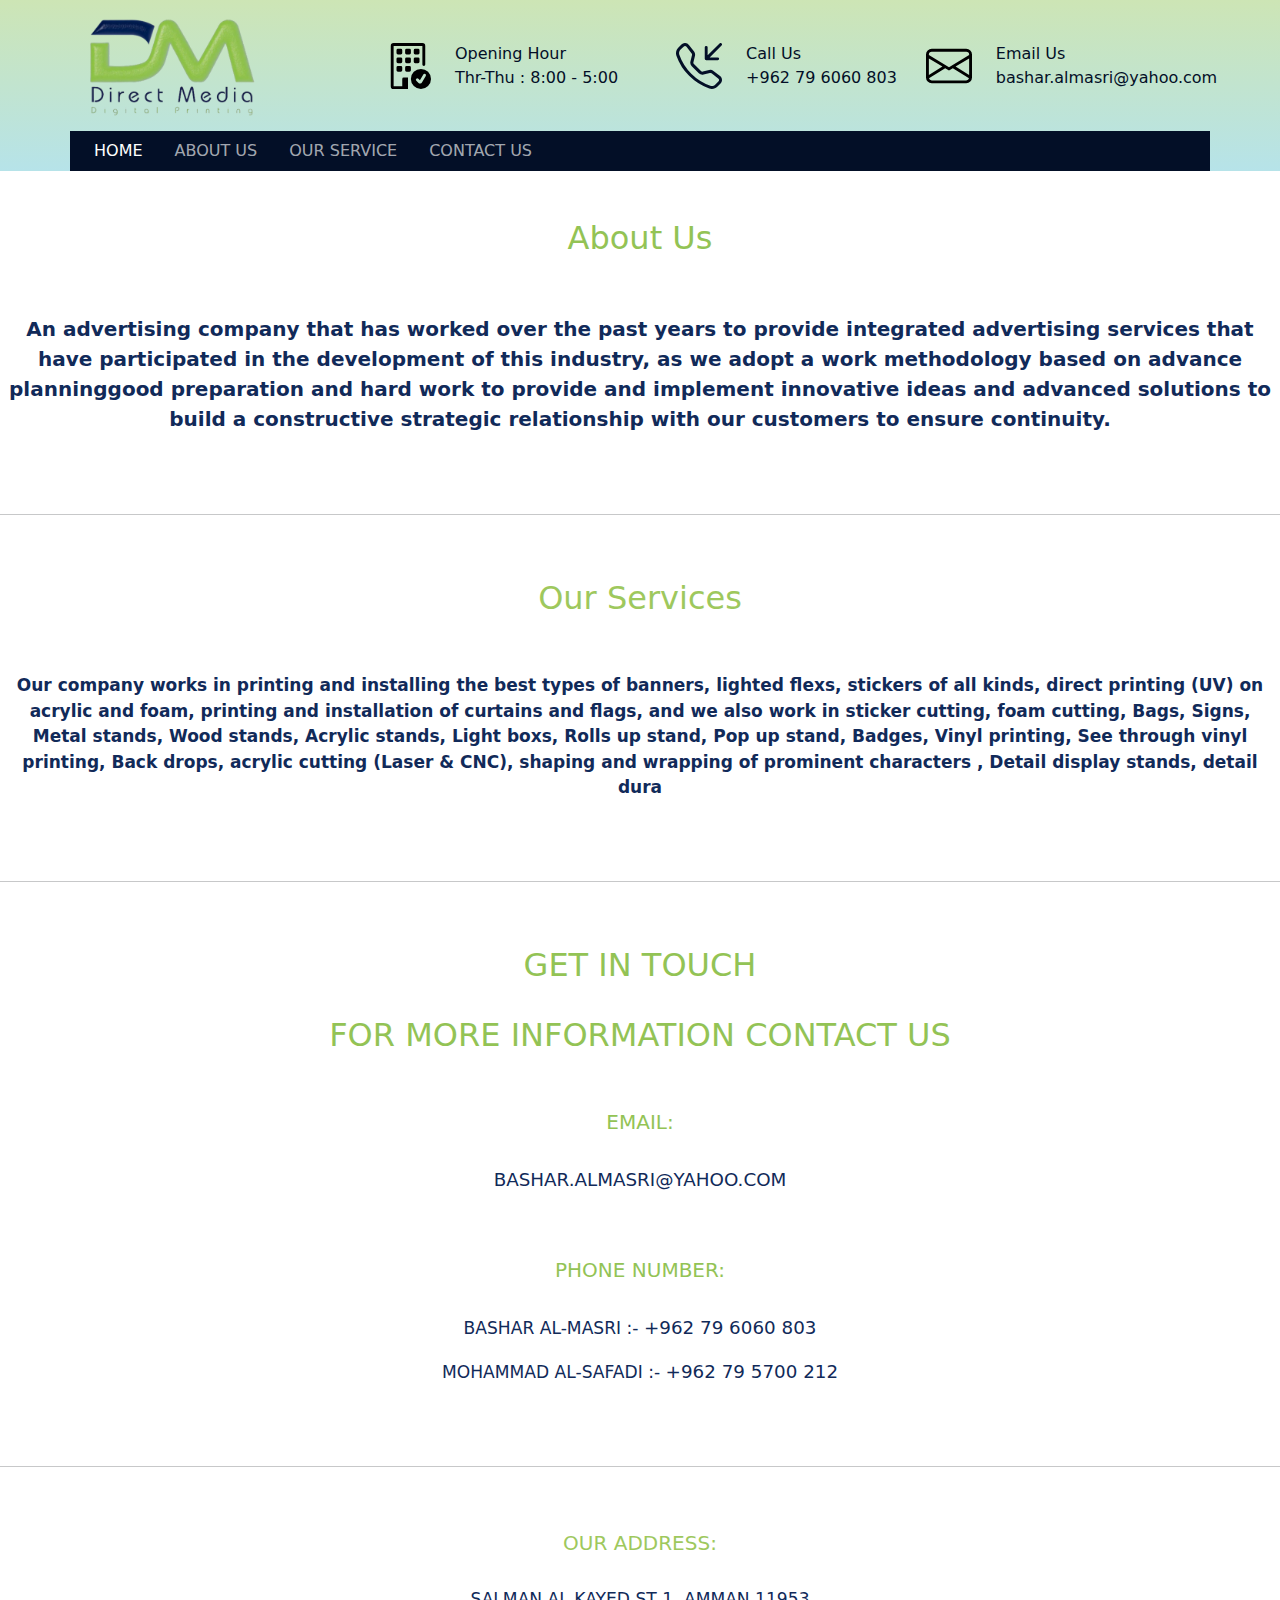
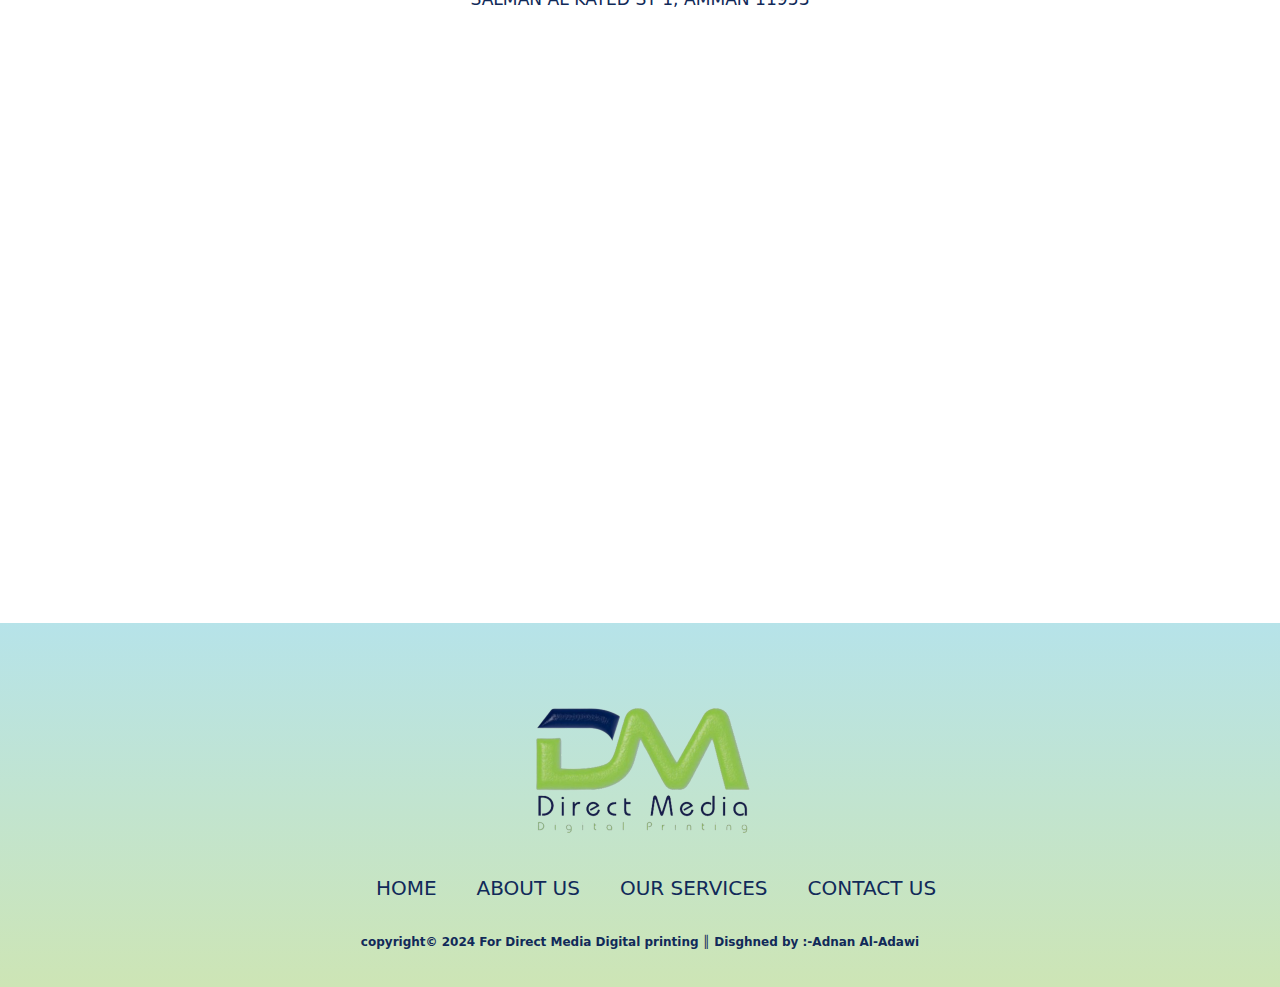
==== index.html @ 26629844 "Add files via upload" ====
<!DOCTYPE html>
<html lnag="en">

<head>    
   <title>HomePage</title>
   <meta charset="UTF-8">
    <meta http-equiv="X-UA-Compatible" content="IE=edge">
    <meta name="viewport" content="width=device-width, initial-scale=1.0">
    <link rel="stylesheet" href="footer.css">
    <link rel="stylesheet" href="navbar.css">
    <link rel="stylesheet" href="Contactus.css">
    <link rel="stylesheet" href="Aboutus.css">
    <link rel="stylesheet" href="index.css">
    <link rel="stylesheet" href="https://cdn.jsdelivr.net/npm/bootstrap@5.3.0-alpha1/dist/css/bootstrap.min.css">

  </head>
  
  <body>
    <nav>
        <div class="container-fluid p-0 bg-warning" style="background-image: linear-gradient(#cde5b5, #b6e3e9);">
            <div class="container-fluid container-lg p-0">
                <div class="textColor">
                    <div class="row justify-content-center align-items-center mx-auto">
                        <div class="col-12 col-lg-3 p-0">
                            <div class="display-3 fw-bold py-2 text-center text-lg-start d-none d-lg-block">
                                <img src="logo.png" alt="logo" style="width: 200px;">
                            </div>
                            <!-- <hr class="d-block d-lg-none"> -->
                        </div>
                        <div class="col-4 col-lg-3 sideLine">
                            <div class="d-flex justify-content-center align-items-center">
                                <div class="me-3 p-2 py-3"><img class="iconHeight"
                                        src="building-check.svg" alt="building"></div>
                                <div class="d-none d-lg-block"><span class="fw-medium">Opening Hour</span> <br>
                                    Thr-Thu : 8:00 - 5:00</div>
                            </div>
                        </div>
                        <div class="col-4 col-lg-3 sideLine">
                            <div class="d-flex justify-content-center align-items-center">
                                <a href="#">
                                    <div class="me-3 p-2 py-3"><img class="iconHeight"
                                            src="telephone-inbound.svg" alt="telephone"></div>
                                </a>
                                <div class="d-none d-lg-block"><span class="fw-medium">Call Us</span><br> +962 79 6060 803 </div>
                            </div>
                        </div>
                        <div class="col-4 col-lg-3">
                            <div class="d-flex justify-content-center align-items-center">
                                <a href="#">
                                    <div class="me-3 p-2 py-3"><img class="iconHeight"
                                            src="envelope.svg" alt=""></div>
                                </a>
                                <div class="d-none d-lg-block"><span class="fw-medium">Email Us</span><br> bashar.almasri@yahoo.com </div>
                            </div>
                        </div>
                    </div>
                </div>
                <hr class="my-0 d-lg-none">
                <div class="text-center display-3 fw-bold mb-2 d-lg-none"><img src="logo.png" alt="logo" style="width: 200px;"></div>
                <div class="navbarBgDark" data-bs-theme="dark">
                    <nav class="navbar navbar-expand-lg justify-content-center justify-content-lg-between p-0">
  
                        <button class="navbar-toggler m-3 w-100" type="button" data-bs-toggle="collapse"
                            data-bs-target="#navbarNavDropdown" aria-controls="navbarNavDropdown" aria-expanded="false"
                            aria-label="Toggle navigation">
                            <span class="navbar-toggler-icon"></span>
                        </button>
                        <div class="collapse navbar-collapse justify-content-between" id="navbarNavDropdown">
                            <ul class="navbar-nav text-uppercase ps-3">
                                <li class="nav-item">
                                    <a class="nav-link active pe-3" aria-current="page" href="index.html">Home</a>
                                </li>
                                <li class="nav-item">
                                    <a class="nav-link px-lg-3" href="About_us.html">About Us</a>
                                </li>
                                <li class="nav-item">
                                    <a class="nav-link px-lg-3" href="product-servises.html">Our Service</a>
                                </li>
                                <li class="nav-item">
                                    <a class="nav-link px-lg-3" href="Contactus.html">Contact Us</a>
                                </li>   
                                <br>
                            </ul>
                        </div>
                    </nav>
                </div>
            </div>
        </div>
    </nav>
    <br><br>
    <h1 class="center">About Us</h1>
    <br><br>
    <strong>
        <p class="center2">
            An advertising company that has worked over the past years to provide integrated advertising services
            that have participated in the development of this industry,
            as we adopt a work methodology based on advance planninggood preparation and hard work to provide and
            implement
            innovative ideas and advanced solutions to build a constructive strategic relationship with our
            customers to
            ensure continuity.
        </p>
    </strong>
    <br><br>

    <hr>
    <br><br>
    <h1 style="text-align: center; color: #9ec85d; font-size: 32px;">Our Services</h1>
    <br><br>
    <strong>
        <p style="text-align: center; color:  #112a59; font-size: 17px;">
            Our company works in printing and installing the best types of banners, lighted ﬂexs, stickers of all
            kinds,
            direct printing (UV) on acrylic and foam, printing and installation of curtains and ﬂags, and we also
            work
            in sticker cutting, foam cutting, Bags, Signs, Metal stands, Wood stands, Acrylic stands, Light boxs,
            Rolls
            up stand, Pop up stand, Badges, Vinyl printing, See through vinyl printing, Back drops, acrylic cutting
            (Laser & CNC), shaping and wrapping of prominent characters , Detail display stands, detail dura
        </p>
    </strong>
    <br><br>
    <hr>
    <br><br>
    <h1 class="headline">Get In Touch</h1>
    <br>
    <h5 class="headline">For more information contact us</h5>
    <br>
    <br>
    <h6 class="description">email:</h6>
    <br>
    <p class="email"> <a href="mailto:" class="email" onclick="email">bashar.almasri@yahoo.com</a></p>
    <br><br>
    <h6 class="description">phone number:</h6>
    <br>
    <p class="headline2">Bashar Al-masri :- <a href="tel" class="email">+962 79 6060 803</p></a>
    <p class="headline2"> Mohammad Al-safadi :- <a href="tel" class="email">+962 79 5700 212</p></a>
    <br><br>
    <hr>

    <br><br>
    <h3 class="description" style="color: #9ec85d;"> Our address:</h3>
    <br>
    <p class="headline2">Salman Al Kayed St 1, Amman 11953</p>
    <br>
    <p style="text-align: center;">
        <iframe
            src="https://www.google.com/maps/embed?pb=!1m18!1m12!1m3!1d5941.546557030898!2d35.847450406372914!3d32.012871380801194!2m3!1f0!2f0!3f0!3m2!1i1024!2i768!4f13.1!3m3!1m2!1s0x151c9f60b090972d%3A0x4ce6df03b36117eb!2sDirect%20Media!5e0!3m2!1sen!2sjo!4v1712179496249!5m2!1sen!2sjo"
            width="1000" height="500" style="border:5;" allowfullscreen="" loading="lazy"
            referrerpolicy="no-referrer-when-downgrade"></iframe>
    </p>
    <br><br>
    <script src="https://cdn.jsdelivr.net/npm/bootstrap@5.3.3/dist/js/bootstrap.bundle.min.js"
        integrity="sha384-YvpcrYf0tY3lHB60NNkmXc5s9fDVZLESaAA55NDzOxhy9GkcIdslK1eN7N6jIeHz"
        crossorigin="anonymous"></script>
    <footer>
        <div class="footerpage">
            <div class="footerlogo">
                <img class="logo" src="logo.png" alt="logo" height="150">
            </div>
            <div class="footernav">
                <ul>
                    <li><a href="index.html">Home</a></li>
                    <li><a href="About_us.html">About Us</a></li>
                    <li><a href="product-servises.html">Our Services</a></li>
                    <li><a href="Contactus.html">Contact Us</a></li>
                </ul>
            </div>

            <div class="footerboutom">
                <strong>
                    <p>copyright&copy; 2024 For Direct Media Digital printing ║ Disghned by :-Adnan Al-Adawi </p>
                </strong>
            </div>
        </div>
    </footer>
</body>

</html>
---- footer.css ----
* {
    padding: 0;
    margin: 0;
    box-sizing: border-box;
}

footer {
    background-image: linear-gradient(#b6e3e9, #cde5b5);
}

.footerpage {
    width: 100%;
    padding: 70px 20px 20px;
}

.footerlogo {
    text-align: center;
}

.footernav {
    margin: 30px;
}

.footernav ul {
    display: flex;
    justify-content: center;
    list-style-type: none;


}

.footernav ul li a {
    color: #112a59;
    margin: 20px;
    font-size: 125%;
    opacity: 1;
    transition: 0.5s;
    text-decoration: none;
    text-transform: uppercase;

}

.footernav ul li a:hover {
    color: #9ec85d;
    opacity: 1;
}

.footerboutom {
    color: #112a59;
    text-align: center;
    font-size: 75%;

}
---- navbar.css ----
body {
    font-family: "Poppins", sans-serif;
}

.textColor {
    color: #030F27;
}

.navbarBgDark {
    background: #030F27;
}

.navbar-nav .nav-link.active {
    color: #93c355;
}

.nav-link:hover {
    color: #93c355;
}

.nav-link {
    color: #fff;
}

.getBtn {
    color: #fff;
}

.sideLine {
    border-right: 1.5px solid #030F27;
}

.iconHeight {
    height: 24px;
    width: 24px;
}

@media screen and (min-width: 992px) {
    .sideLine {
        border-right: none;
    }

    .iconHeight {
        height: 46px;
        width: 46px;
    }
}
---- Contactus.css ----
.headline {
    text-align: center;
    color: #93c355;
    font-size: 200%;
    text-transform: uppercase;

}

.headline2 {
    text-align: center;
    color: #112a59;
    font-size: 107%;
    text-transform: uppercase;
}

.description {
    color: #93c355;
    text-align: center;
    font-size: 125%;
    text-transform: uppercase;
}
.email{
    text-align: center;
    color: #112a59;
    font-size: 107%;
    text-transform: uppercase;
    text-decoration: none;
    transition: 0.5s;
}
.email:hover{
    color: blue;
}
---- Aboutus.css ----
.center {
    text-align: center;
    color: #93c355;
    font-size: 200%;
}

.center2 {
    text-align: center;
    color: #112a59;
    font-size: 125%;
}
---- index.css ----
.click{
    text-align: center;
    font-size: 180%;
    color: #112a59;
    text-transform: uppercase;
    text-decoration: none;
    transition: 0.5s;
    width: 100%;
    height: 100%;
}

.click:hover{
    color: #93c355;
 width: 100%;
    height: 100%;
}
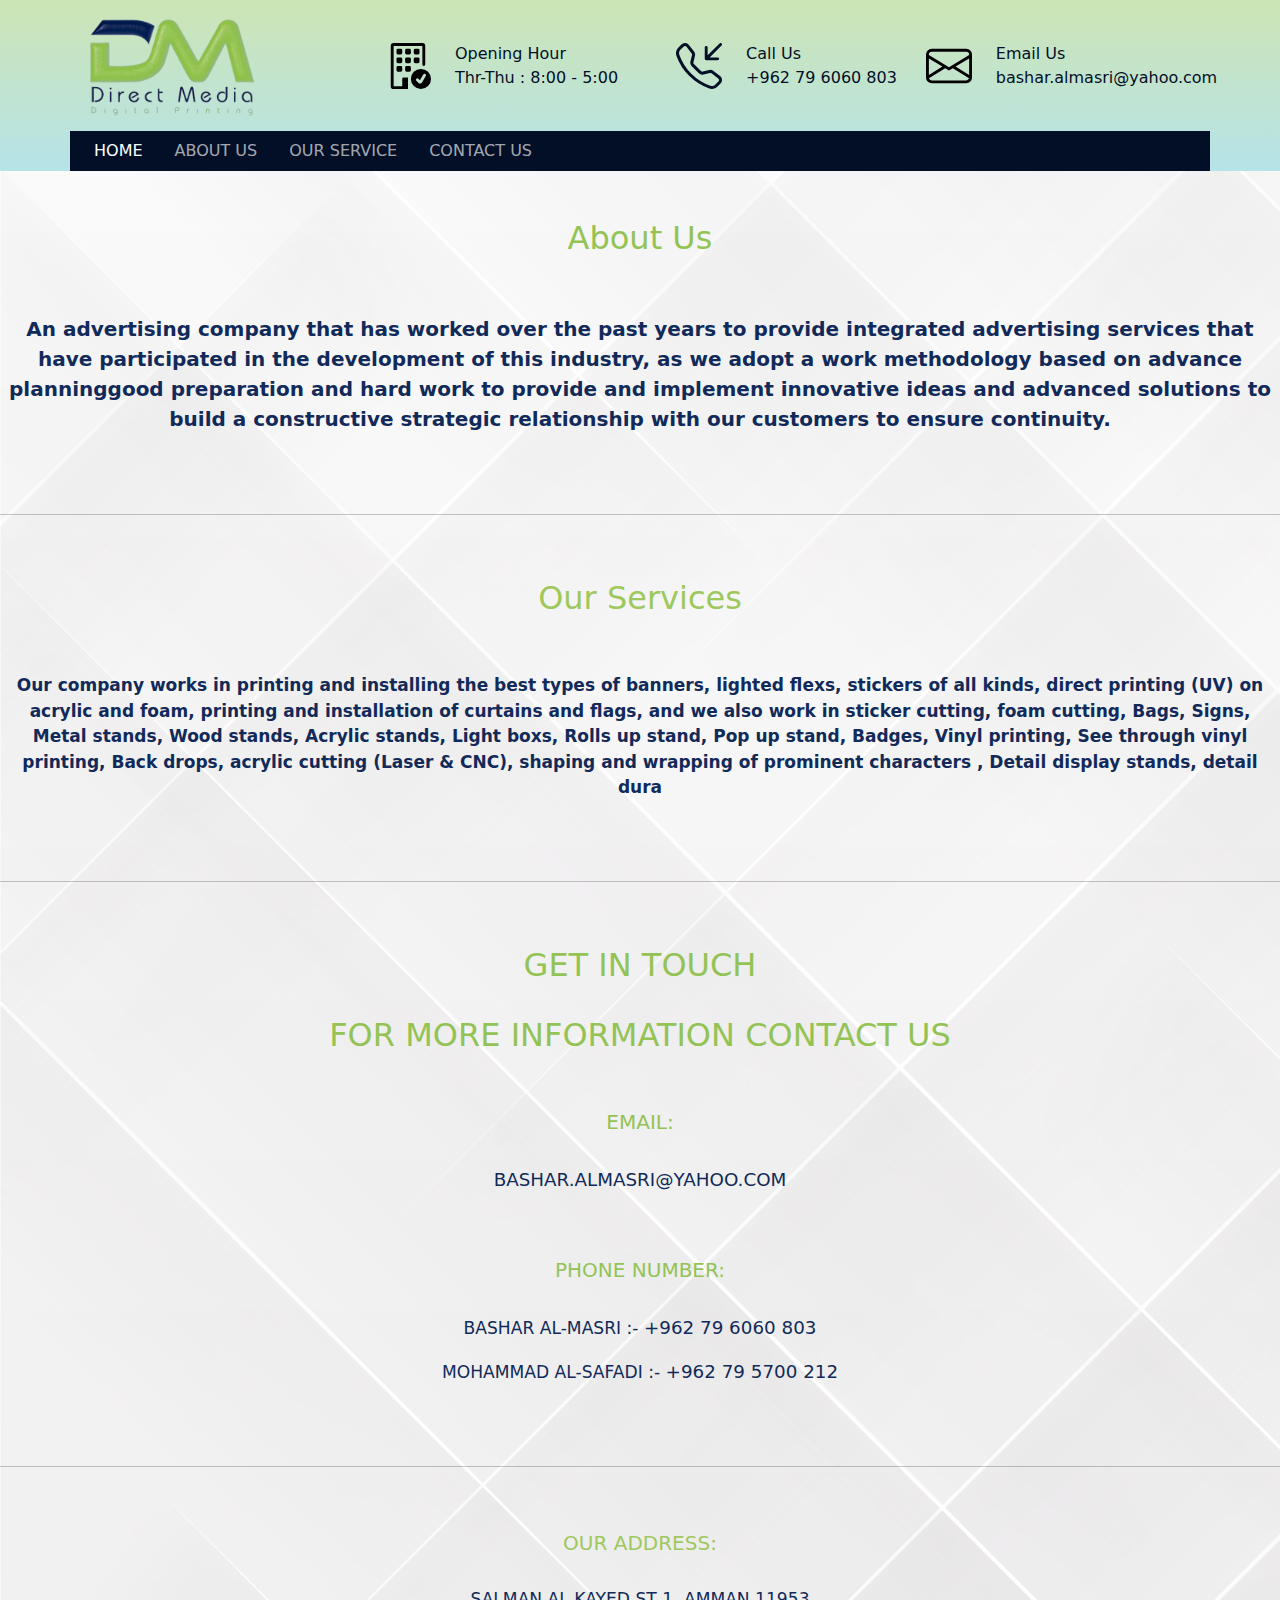
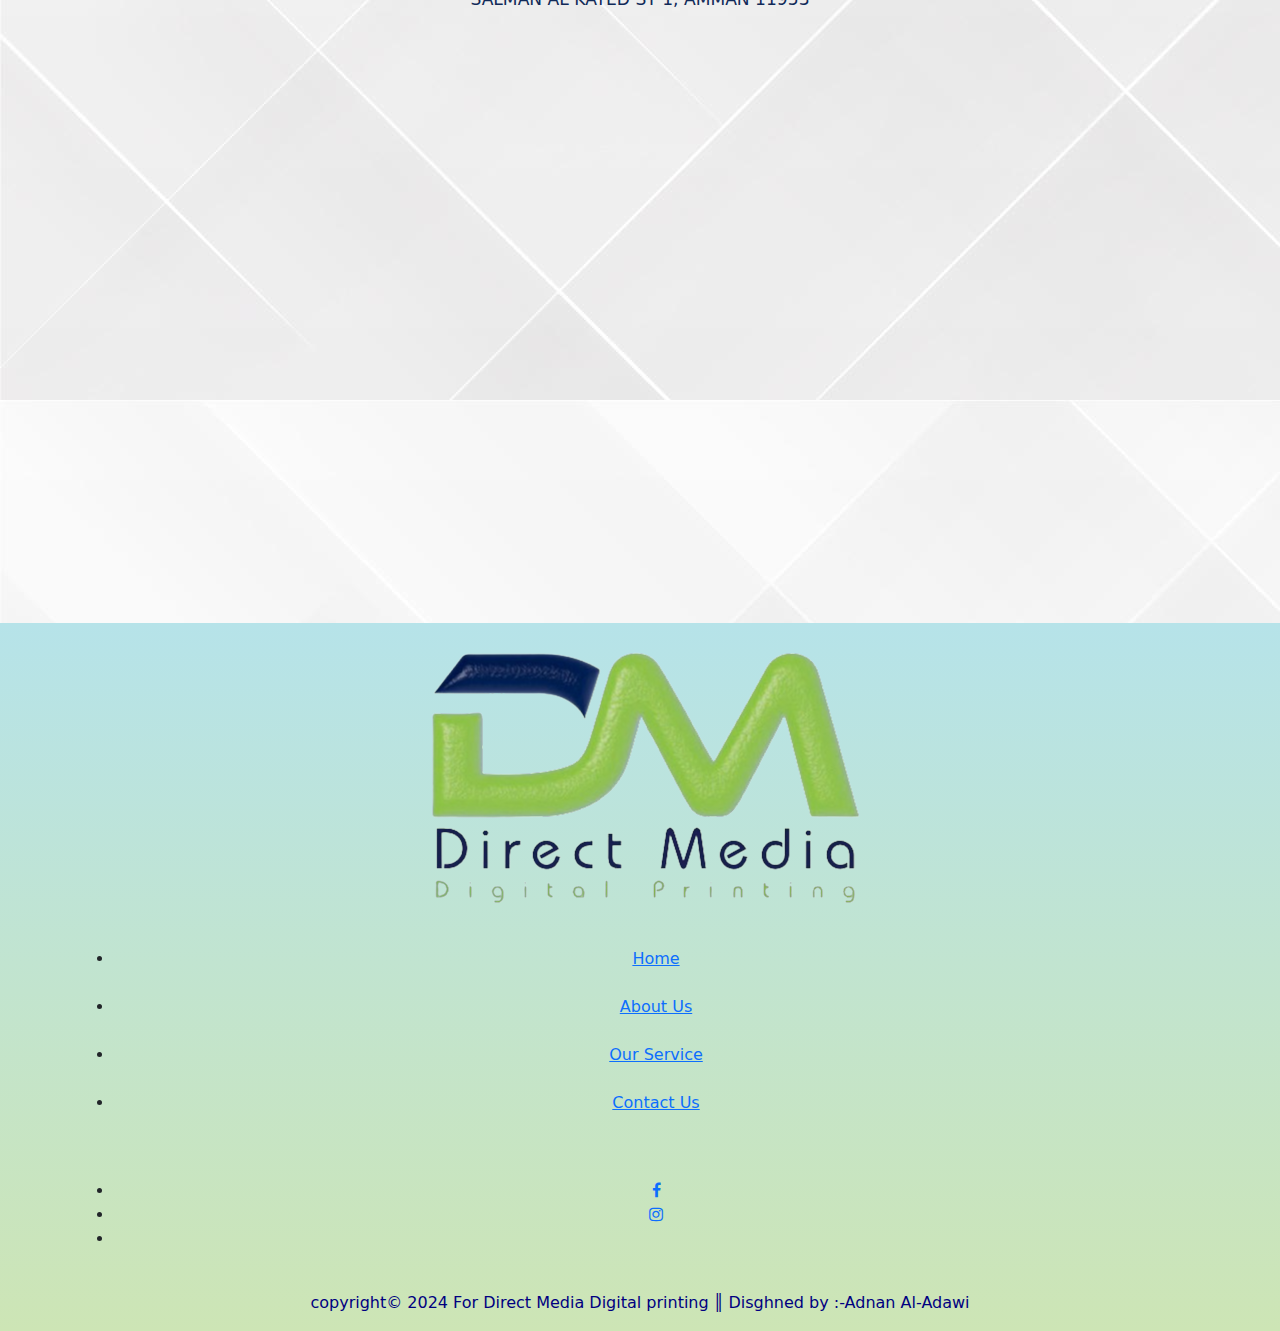
==== commit c8929b62: "Update index.html" ====
--- a/index.html
+++ b/index.html
@@ -1,179 +1,191 @@
 <!DOCTYPE html>
 <html lnag="en">
 
-<head>    
-   <title>HomePage</title>
-   <meta charset="UTF-8">
-    <meta http-equiv="X-UA-Compatible" content="IE=edge">
-    <meta name="viewport" content="width=device-width, initial-scale=1.0">
-    <link rel="stylesheet" href="footer.css">
-    <link rel="stylesheet" href="navbar.css">
-    <link rel="stylesheet" href="Contactus.css">
-    <link rel="stylesheet" href="Aboutus.css">
-    <link rel="stylesheet" href="index.css">
-    <link rel="stylesheet" href="https://cdn.jsdelivr.net/npm/bootstrap@5.3.0-alpha1/dist/css/bootstrap.min.css">
+<head>
+  <title>HomePage</title>
+  <meta charset="UTF-8">
+  <meta http-equiv="X-UA-Compatible" content="IE=edge">
+  <meta name="viewport" content="width=device-width, initial-scale=1.0">
+  <link rel="stylesheet" href="footer.css">
+  <link rel="stylesheet" href="navbar.css">
+  <link rel="stylesheet" href="Contactus.css">
+  <link rel="stylesheet" href="Aboutus.css">
+  <link rel="stylesheet" href="index.css">
+  <link rel="stylesheet" href="https://cdn.jsdelivr.net/npm/bootstrap@5.3.0-alpha1/dist/css/bootstrap.min.css">
+  <link href="https://maxcdn.bootstrapcdn.com/font-awesome/4.7.0/css/font-awesome.min.css" rel="stylesheet">
+  <script src="https://cdn.jsdelivr.net/npm/bootstrap@5.3.3/dist/js/bootstrap.bundle.min.js"
+    integrity="sha384-YvpcrYf0tY3lHB60NNkmXc5s9fDVZLESaAA55NDzOxhy9GkcIdslK1eN7N6jIeHz"
+    crossorigin="anonymous"></script>
+  
 
-  </head>
-  
-  <body>
-    <nav>
-        <div class="container-fluid p-0 bg-warning" style="background-image: linear-gradient(#cde5b5, #b6e3e9);">
-            <div class="container-fluid container-lg p-0">
-                <div class="textColor">
-                    <div class="row justify-content-center align-items-center mx-auto">
-                        <div class="col-12 col-lg-3 p-0">
-                            <div class="display-3 fw-bold py-2 text-center text-lg-start d-none d-lg-block">
-                                <img src="logo.png" alt="logo" style="width: 200px;">
-                            </div>
-                            <!-- <hr class="d-block d-lg-none"> -->
-                        </div>
-                        <div class="col-4 col-lg-3 sideLine">
-                            <div class="d-flex justify-content-center align-items-center">
-                                <div class="me-3 p-2 py-3"><img class="iconHeight"
-                                        src="building-check.svg" alt="building"></div>
-                                <div class="d-none d-lg-block"><span class="fw-medium">Opening Hour</span> <br>
-                                    Thr-Thu : 8:00 - 5:00</div>
-                            </div>
-                        </div>
-                        <div class="col-4 col-lg-3 sideLine">
-                            <div class="d-flex justify-content-center align-items-center">
-                                <a href="#">
-                                    <div class="me-3 p-2 py-3"><img class="iconHeight"
-                                            src="telephone-inbound.svg" alt="telephone"></div>
-                                </a>
-                                <div class="d-none d-lg-block"><span class="fw-medium">Call Us</span><br> +962 79 6060 803 </div>
-                            </div>
-                        </div>
-                        <div class="col-4 col-lg-3">
-                            <div class="d-flex justify-content-center align-items-center">
-                                <a href="#">
-                                    <div class="me-3 p-2 py-3"><img class="iconHeight"
-                                            src="envelope.svg" alt=""></div>
-                                </a>
-                                <div class="d-none d-lg-block"><span class="fw-medium">Email Us</span><br> bashar.almasri@yahoo.com </div>
-                            </div>
-                        </div>
-                    </div>
+</head>
+
+<body background="background.jpg">
+  <nav>
+    <div class="container-fluid p-0 bg-warning" style="background-image: linear-gradient(#cde5b5, #b6e3e9);">
+      <div class="container-fluid container-lg p-0">
+        <div class="textColor">
+          <div class="row justify-content-center align-items-center mx-auto">
+            <div class="col-12 col-lg-3 p-0">
+              <div class="display-3 fw-bold py-2 text-center text-lg-start d-none d-lg-block">
+                <img src="logo.png" alt="logo" style="width: 200px;">
+              </div>
+              <!-- <hr class="d-block d-lg-none"> -->
+            </div>
+            <div class="col-4 col-lg-3 sideLine">
+              <div class="d-flex justify-content-center align-items-center">
+                <div class="me-3 p-2 py-3"><img class="iconHeight" src="building-check.svg" alt="building"></div>
+                <div class="d-none d-lg-block"><span class="fw-medium">Opening Hour</span> <br>
+                  Thr-Thu : 8:00 - 5:00</div>
+              </div>
+            </div>
+            <div class="col-4 col-lg-3 sideLine">
+              <div class="d-flex justify-content-center align-items-center">
+                <a href="tel:+962 79 6060 803 ">
+                  <div class="me-3 p-2 py-3"><img class="iconHeight"
+                          src="telephone-inbound.svg" alt="telephone"></div>
+              </a>
+              <div class="d-none d-lg-block"><span class="fw-medium">Call Us</span><br> +962 79 6060 803 </div>
+          </div>
+      </div>
+      <div class="col-4 col-lg-3">
+          <div class="d-flex justify-content-center align-items-center">
+              <a href="mailto:bashar.almasri@yahoo.com"> 
+                  <div class="me-3 p-2 py-3"><img class="iconHeight" src="envelope.svg" alt=""></div>
+                </a>
+                <div class="d-none d-lg-block"><span class="fw-medium">Email Us</span><br> bashar.almasri@yahoo.com
                 </div>
-                <hr class="my-0 d-lg-none">
-                <div class="text-center display-3 fw-bold mb-2 d-lg-none"><img src="logo.png" alt="logo" style="width: 200px;"></div>
-                <div class="navbarBgDark" data-bs-theme="dark">
-                    <nav class="navbar navbar-expand-lg justify-content-center justify-content-lg-between p-0">
-  
-                        <button class="navbar-toggler m-3 w-100" type="button" data-bs-toggle="collapse"
-                            data-bs-target="#navbarNavDropdown" aria-controls="navbarNavDropdown" aria-expanded="false"
-                            aria-label="Toggle navigation">
-                            <span class="navbar-toggler-icon"></span>
-                        </button>
-                        <div class="collapse navbar-collapse justify-content-between" id="navbarNavDropdown">
-                            <ul class="navbar-nav text-uppercase ps-3">
-                                <li class="nav-item">
-                                    <a class="nav-link active pe-3" aria-current="page" href="index.html">Home</a>
-                                </li>
-                                <li class="nav-item">
-                                    <a class="nav-link px-lg-3" href="About_us.html">About Us</a>
-                                </li>
-                                <li class="nav-item">
-                                    <a class="nav-link px-lg-3" href="product-servises.html">Our Service</a>
-                                </li>
-                                <li class="nav-item">
-                                    <a class="nav-link px-lg-3" href="Contactus.html">Contact Us</a>
-                                </li>   
-                                <br>
-                            </ul>
-                        </div>
-                    </nav>
-                </div>
+              </div>
             </div>
+          </div>
         </div>
-    </nav>
-    <br><br>
-    <h1 class="center">About Us</h1>
-    <br><br>
-    <strong>
-        <p class="center2">
-            An advertising company that has worked over the past years to provide integrated advertising services
-            that have participated in the development of this industry,
-            as we adopt a work methodology based on advance planninggood preparation and hard work to provide and
-            implement
-            innovative ideas and advanced solutions to build a constructive strategic relationship with our
-            customers to
-            ensure continuity.
-        </p>
-    </strong>
-    <br><br>
+        <hr class="my-0 d-lg-none">
+        <div class="text-center display-3 fw-bold mb-2 d-lg-none"><img src="logo.png" alt="logo" style="width: 200px;">
+        </div>
+        <div class="navbarBgDark" data-bs-theme="dark">
+          <nav class="navbar navbar-expand-lg justify-content-center justify-content-lg-between p-0">
 
-    <hr>
-    <br><br>
-    <h1 style="text-align: center; color: #9ec85d; font-size: 32px;">Our Services</h1>
-    <br><br>
-    <strong>
-        <p style="text-align: center; color:  #112a59; font-size: 17px;">
-            Our company works in printing and installing the best types of banners, lighted ﬂexs, stickers of all
-            kinds,
-            direct printing (UV) on acrylic and foam, printing and installation of curtains and ﬂags, and we also
-            work
-            in sticker cutting, foam cutting, Bags, Signs, Metal stands, Wood stands, Acrylic stands, Light boxs,
-            Rolls
-            up stand, Pop up stand, Badges, Vinyl printing, See through vinyl printing, Back drops, acrylic cutting
-            (Laser & CNC), shaping and wrapping of prominent characters , Detail display stands, detail dura
-        </p>
-    </strong>
-    <br><br>
-    <hr>
-    <br><br>
-    <h1 class="headline">Get In Touch</h1>
-    <br>
-    <h5 class="headline">For more information contact us</h5>
-    <br>
-    <br>
-    <h6 class="description">email:</h6>
-    <br>
-    <p class="email"> <a href="mailto:" class="email" onclick="email">bashar.almasri@yahoo.com</a></p>
-    <br><br>
-    <h6 class="description">phone number:</h6>
-    <br>
-    <p class="headline2">Bashar Al-masri :- <a href="tel" class="email">+962 79 6060 803</p></a>
-    <p class="headline2"> Mohammad Al-safadi :- <a href="tel" class="email">+962 79 5700 212</p></a>
-    <br><br>
-    <hr>
+            <button class="navbar-toggler m-3 w-100" type="button" data-bs-toggle="collapse"
+              data-bs-target="#navbarNavDropdown" aria-controls="navbarNavDropdown" aria-expanded="false"
+              aria-label="Toggle navigation">
+              <span class="navbar-toggler-icon"></span>
+            </button>
+            <div class="collapse navbar-collapse justify-content-between" id="navbarNavDropdown">
+              <ul class="navbar-nav text-uppercase ps-3">
+                <li class="nav-item">
+                  <a class="nav-link active pe-3" aria-current="page" href="index.html">Home</a>
+                </li>
+                <li class="nav-item">
+                  <a class="nav-link px-lg-3" href="About_us.html">About Us</a>
+                </li>
+                <li class="nav-item">
+                  <a class="nav-link px-lg-3" href="product-servises.html">Our Service</a>
+                </li>
+                <li class="nav-item">
+                  <a class="nav-link px-lg-3" href="Contactus.html">Contact Us</a>
+                </li>
+                <br>
+              </ul>
+            </div>
+          </nav>
+        </div>
+      </div>
+    </div>
+  </nav>
+  <br><br>
+  <h1 class="center">About Us</h1>
+  <br><br>
+  <strong>
+    <p class="center2">
+      An advertising company that has worked over the past years to provide integrated advertising services
+      that have participated in the development of this industry,
+      as we adopt a work methodology based on advance planninggood preparation and hard work to provide and
+      implement
+      innovative ideas and advanced solutions to build a constructive strategic relationship with our
+      customers to
+      ensure continuity.
+    </p>
+  </strong>
+  <br><br>
 
-    <br><br>
-    <h3 class="description" style="color: #9ec85d;"> Our address:</h3>
-    <br>
-    <p class="headline2">Salman Al Kayed St 1, Amman 11953</p>
-    <br>
-    <p style="text-align: center;">
-        <iframe
-            src="https://www.google.com/maps/embed?pb=!1m18!1m12!1m3!1d5941.546557030898!2d35.847450406372914!3d32.012871380801194!2m3!1f0!2f0!3f0!3m2!1i1024!2i768!4f13.1!3m3!1m2!1s0x151c9f60b090972d%3A0x4ce6df03b36117eb!2sDirect%20Media!5e0!3m2!1sen!2sjo!4v1712179496249!5m2!1sen!2sjo"
-            width="1000" height="500" style="border:5;" allowfullscreen="" loading="lazy"
-            referrerpolicy="no-referrer-when-downgrade"></iframe>
+  <hr>
+  <br><br>
+  <h1 style="text-align: center; color: #9ec85d; font-size: 32px;">Our Services</h1>
+  <br><br>
+  <strong>
+    <p style="text-align: center; color:  #112a59; font-size: 17px;">
+      Our company works in printing and installing the best types of banners, lighted ﬂexs, stickers of all
+      kinds,
+      direct printing (UV) on acrylic and foam, printing and installation of curtains and ﬂags, and we also
+      work
+      in sticker cutting, foam cutting, Bags, Signs, Metal stands, Wood stands, Acrylic stands, Light boxs,
+      Rolls
+      up stand, Pop up stand, Badges, Vinyl printing, See through vinyl printing, Back drops, acrylic cutting
+      (Laser & CNC), shaping and wrapping of prominent characters , Detail display stands, detail dura
     </p>
-    <br><br>
-    <script src="https://cdn.jsdelivr.net/npm/bootstrap@5.3.3/dist/js/bootstrap.bundle.min.js"
-        integrity="sha384-YvpcrYf0tY3lHB60NNkmXc5s9fDVZLESaAA55NDzOxhy9GkcIdslK1eN7N6jIeHz"
-        crossorigin="anonymous"></script>
-    <footer>
-        <div class="footerpage">
-            <div class="footerlogo">
-                <img class="logo" src="logo.png" alt="logo" height="150">
-            </div>
-            <div class="footernav">
-                <ul>
-                    <li><a href="index.html">Home</a></li>
-                    <li><a href="About_us.html">About Us</a></li>
-                    <li><a href="product-servises.html">Our Services</a></li>
-                    <li><a href="Contactus.html">Contact Us</a></li>
-                </ul>
-            </div>
+  </strong>
+  <br><br>
+  <hr>
+  <br><br>
+  <h1 class="headline">Get In Touch</h1>
+  <br>
+  <h5 class="headline">For more information contact us</h5>
+  <br>
+  <br>
+  <h6 class="description">email:</h6>
+  <br>
+  <p class="email"> <a href="mailto:" class="email" onclick="email">bashar.almasri@yahoo.com</a></p>
+  <br><br>
+  <h6 class="description">phone number:</h6>
+  <br>
+  <p class="headline2">Bashar Al-masri :- <a href="tel" class="email">+962 79 6060 803</p></a>
+  <p class="headline2"> Mohammad Al-safadi :- <a href="tel" class="email">+962 79 5700 212</p></a>
+  <br><br>
+  <hr>
 
-            <div class="footerboutom">
-                <strong>
-                    <p>copyright&copy; 2024 For Direct Media Digital printing ║ Disghned by :-Adnan Al-Adawi </p>
-                </strong>
-            </div>
+  <br><br>
+  <h3 class="description" style="color: #9ec85d;"> Our address:</h3>
+  <br>
+  <p class="headline2">Salman Al Kayed St 1, Amman 11953</p>
+  <br>
+  <p style="text-align: center;">
+    <iframe
+      src="https://www.google.com/maps/embed?pb=!1m18!1m12!1m3!1d5941.546557030898!2d35.847450406372914!3d32.012871380801194!2m3!1f0!2f0!3f0!3m2!1i1024!2i768!4f13.1!3m3!1m2!1s0x151c9f60b090972d%3A0x4ce6df03b36117eb!2sDirect%20Media!5e0!3m2!1sen!2sjo!4v1712179496249!5m2!1sen!2sjo"
+      width="1000" height="500" style="border:5;" allowfullscreen="" loading="lazy"
+      referrerpolicy="no-referrer-when-downgrade"></iframe>
+  </p>
+  <br><br>
+  <div class="footer" style="    background-image: linear-gradient(#b6e3e9, #cde5b5);
+">
+    <div class="container">
+      <div class="row text-center">
+        <div class="col-lg-12 col-sm-12 col-xs-12">
+          <div class="footer_menu">
+            <img src="logo.png" alt="logo" class="center">
+            <br><br>
+            <ul >
+              <li><a href="index.html" class="bb">Home</a></li><br>
+              <li><a href="About_us.html" class="bb">About Us</a></li><br>
+              <li><a href="product-servises.html" class="bb">Our Service</a></li><br>
+              <li><a href="Contactus.html" class="bb">Contact Us</a></li><br>
+            </ul>
+          </div>
+          <br>
+          <div class="footer_profile">
+            <ul id="menu">
+              <li><a href="https://www.facebook.com/profile.php?id=61559520518258" class="ba"><i class="fa fa-facebook"></i></a></li>
+              <li><a href="https://www.instagram.com/directmediajo/" class="ba"><i class="fa fa-instagram"></i></a></li>
+              <li></li>
+            </ul>
+            <br>
+            <div class="footer_copyright"></div>
+            <p style="color: navy; ">copyright&copy; 2024 For Direct Media Digital printing ║ Disghned by :-Adnan Al-Adawi </p>
+          </div>
         </div>
-    </footer>
+      </div><!--- END COL -->
+    </div><!--- END ROW -->
+  </div><!--- END CONTAINER -->
+  </div>
 </body>
 
-</html>+</html>
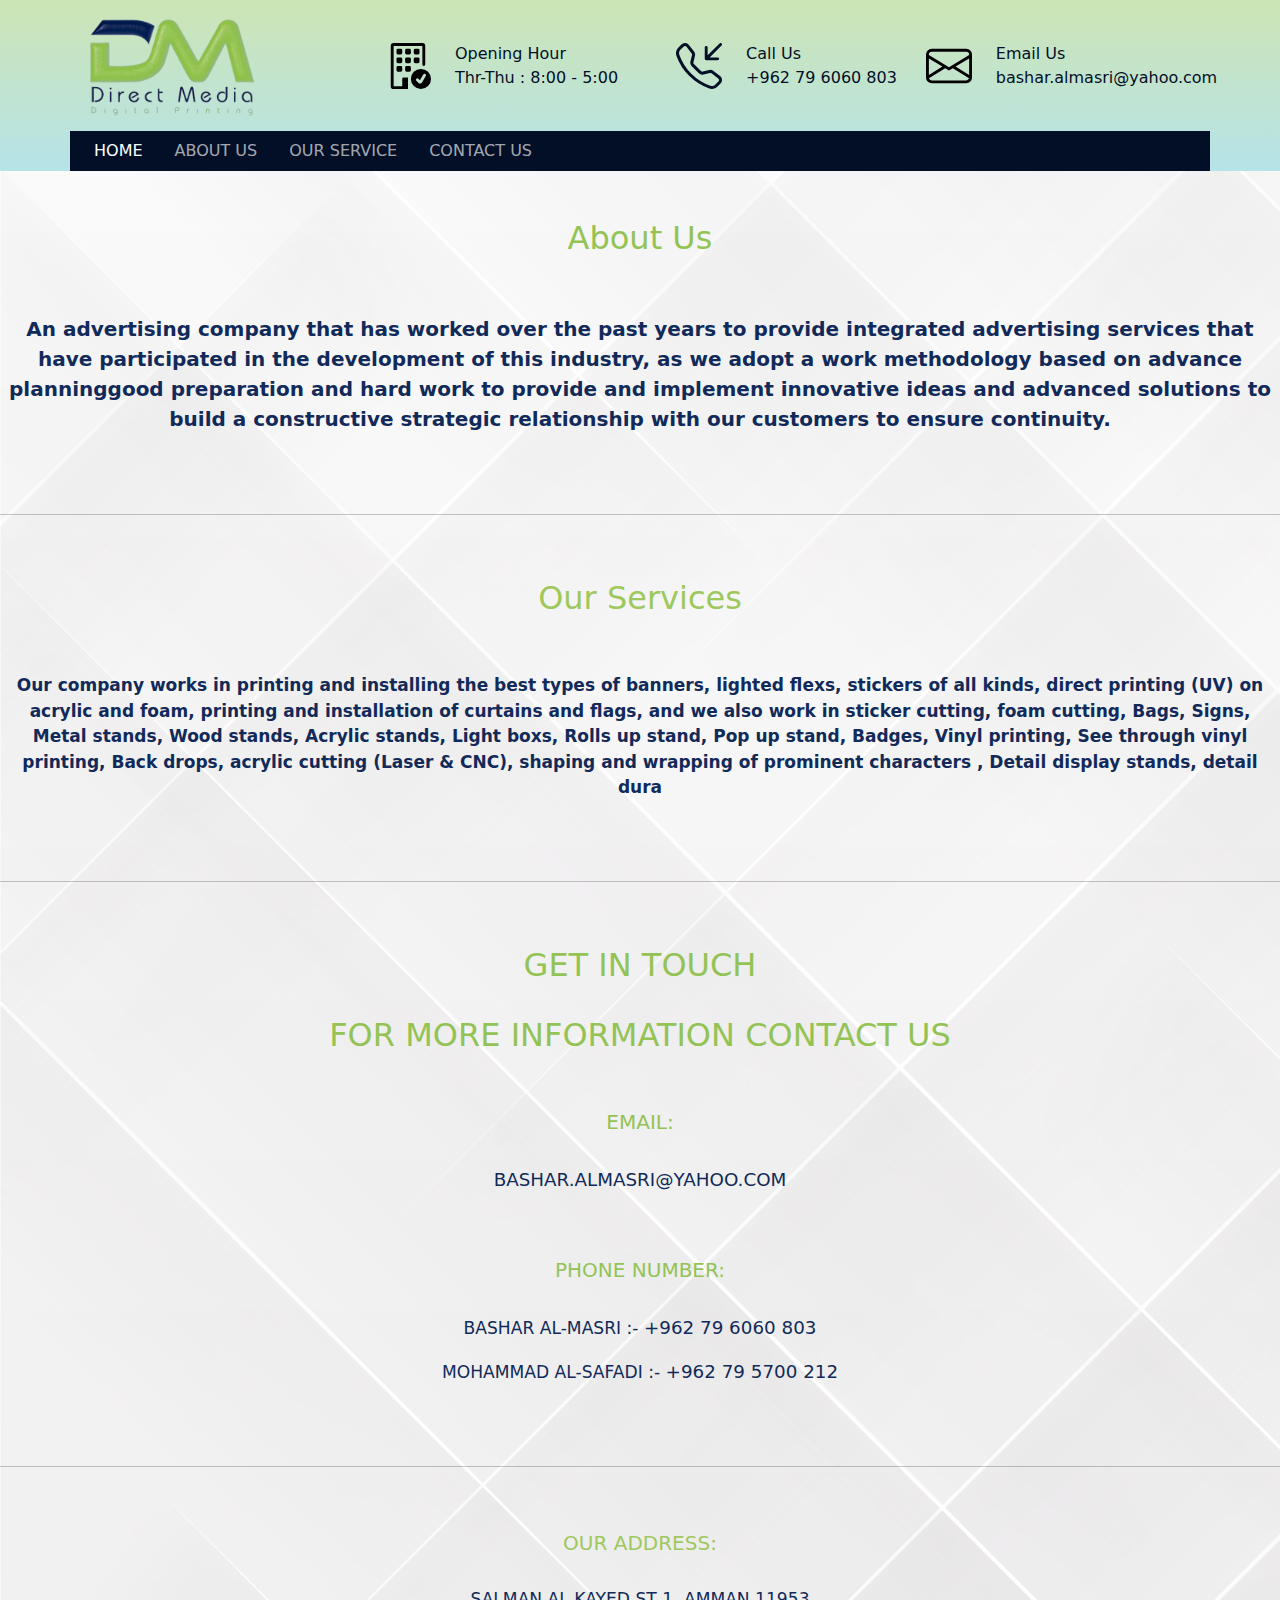
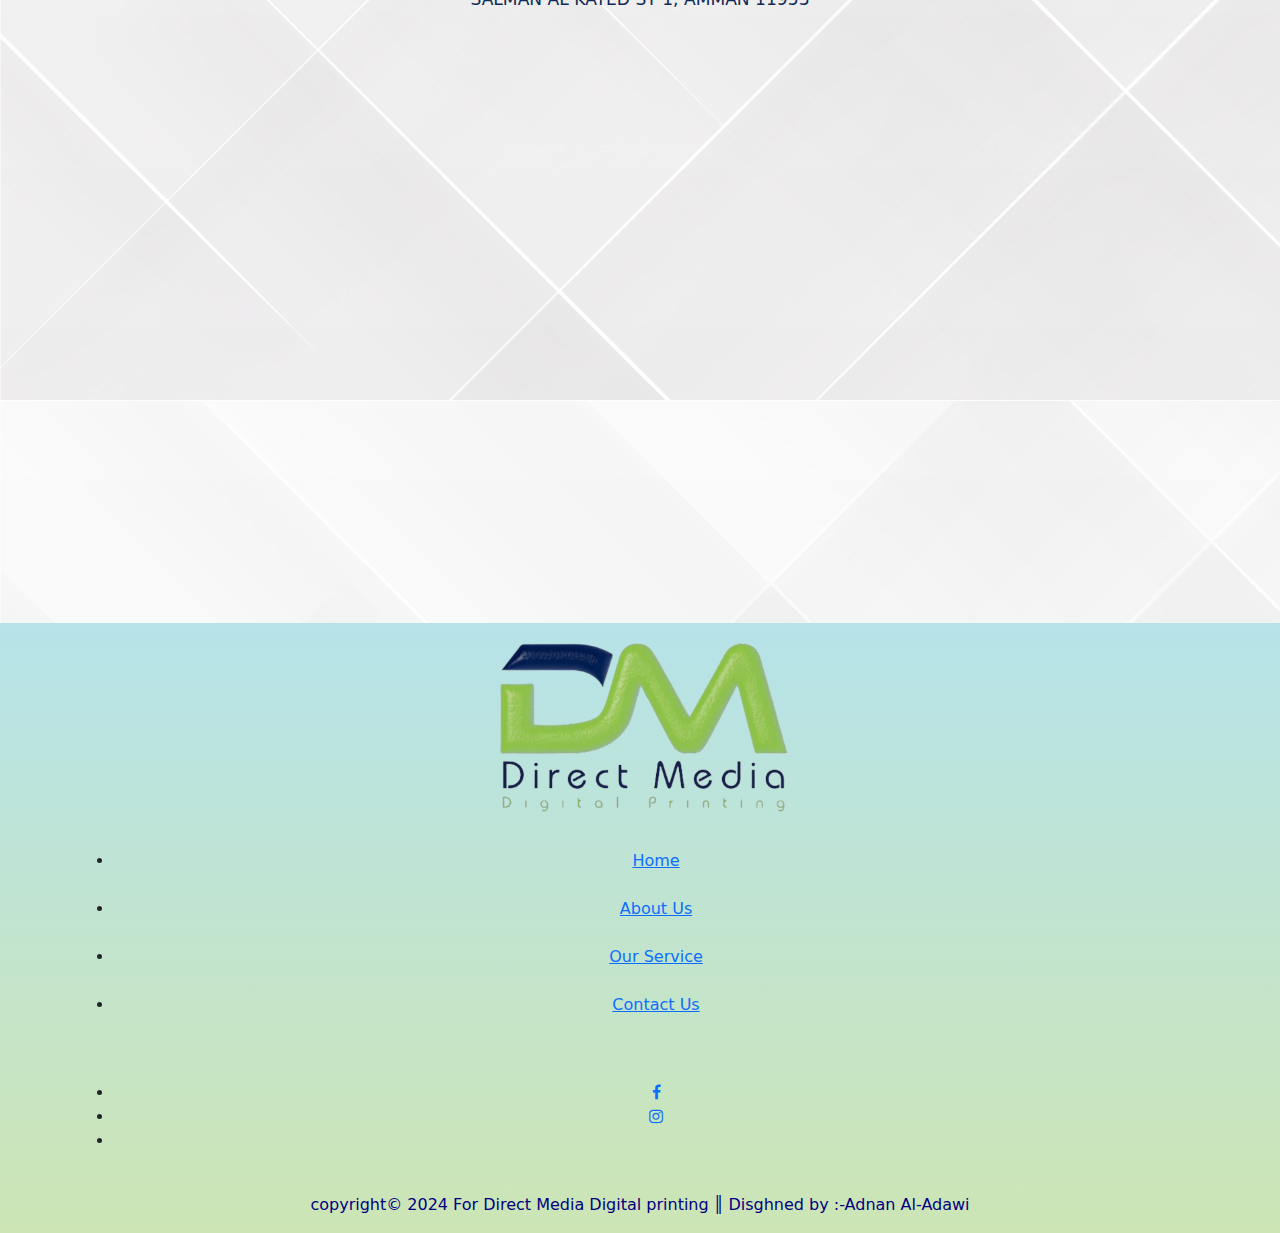
==== commit b39ddce0: "Update index.html" ====
--- a/index.html
+++ b/index.html
@@ -161,7 +161,8 @@
       <div class="row text-center">
         <div class="col-lg-12 col-sm-12 col-xs-12">
           <div class="footer_menu">
-            <img src="logo.png" alt="logo" class="center">
+            <img src="logo.png" width="350px" alt="logo"
+            loading="lazy">  
             <br><br>
             <ul >
               <li><a href="index.html" class="bb">Home</a></li><br>
